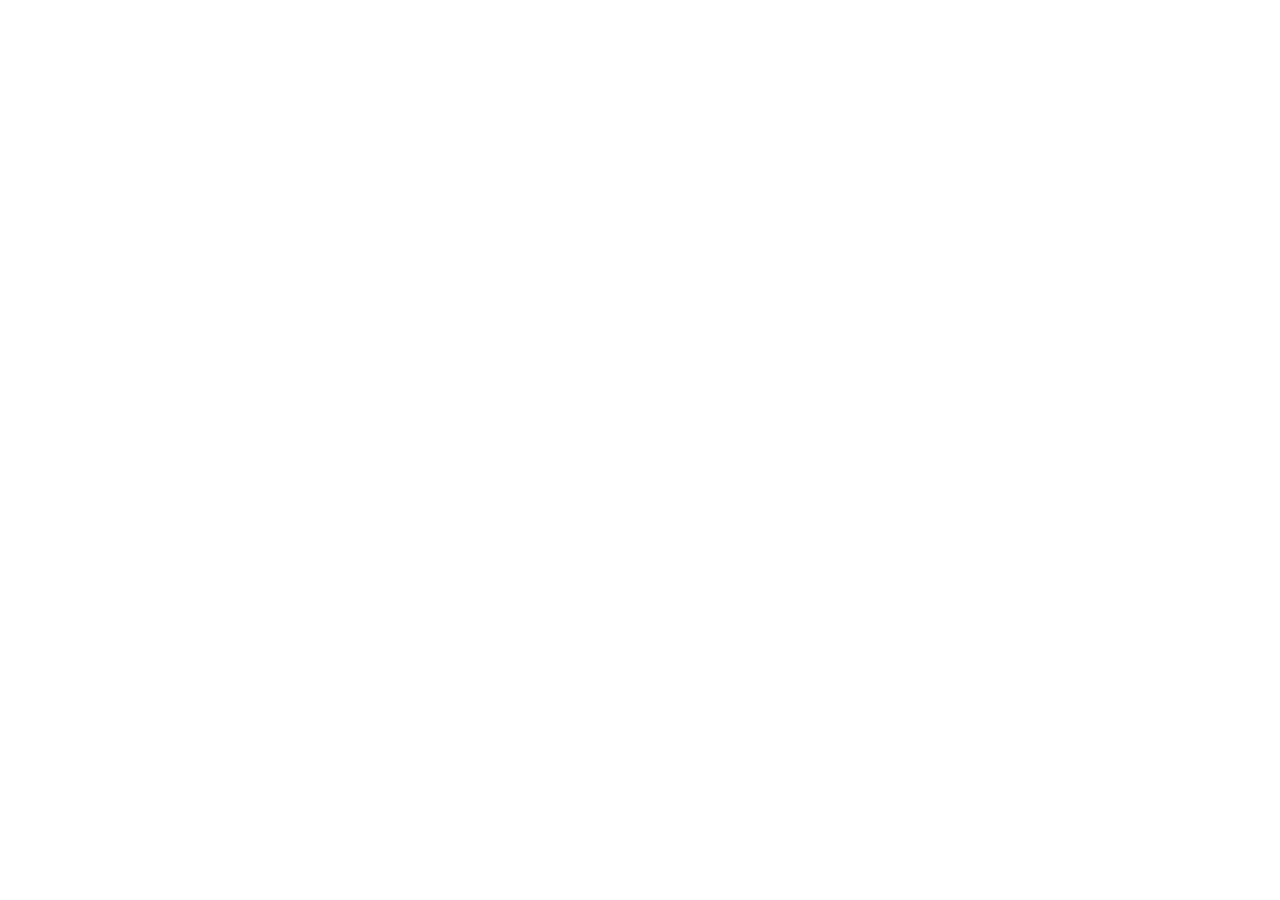
==== portfolio/index.html @ 6efb977d "Lagt till grundläggande semantisk html i index.html" ====
<!DOCTYPE html>
<html lang="sv">
<head>
    <meta charset="UTF-8">
    <meta name="viewport" content="width = device-width, initial-scale=1.0">
    <title> Startsida - Mr X</title>
    <meta name="description" content="Startsida för vår portfolio.">

    <link rel=" stylesheet" href="css/stylecss">
    <script src="js/script.js" defer></script>
    </head>

    <body>

        <header>
            <nav aria-label="Huvudmeny">
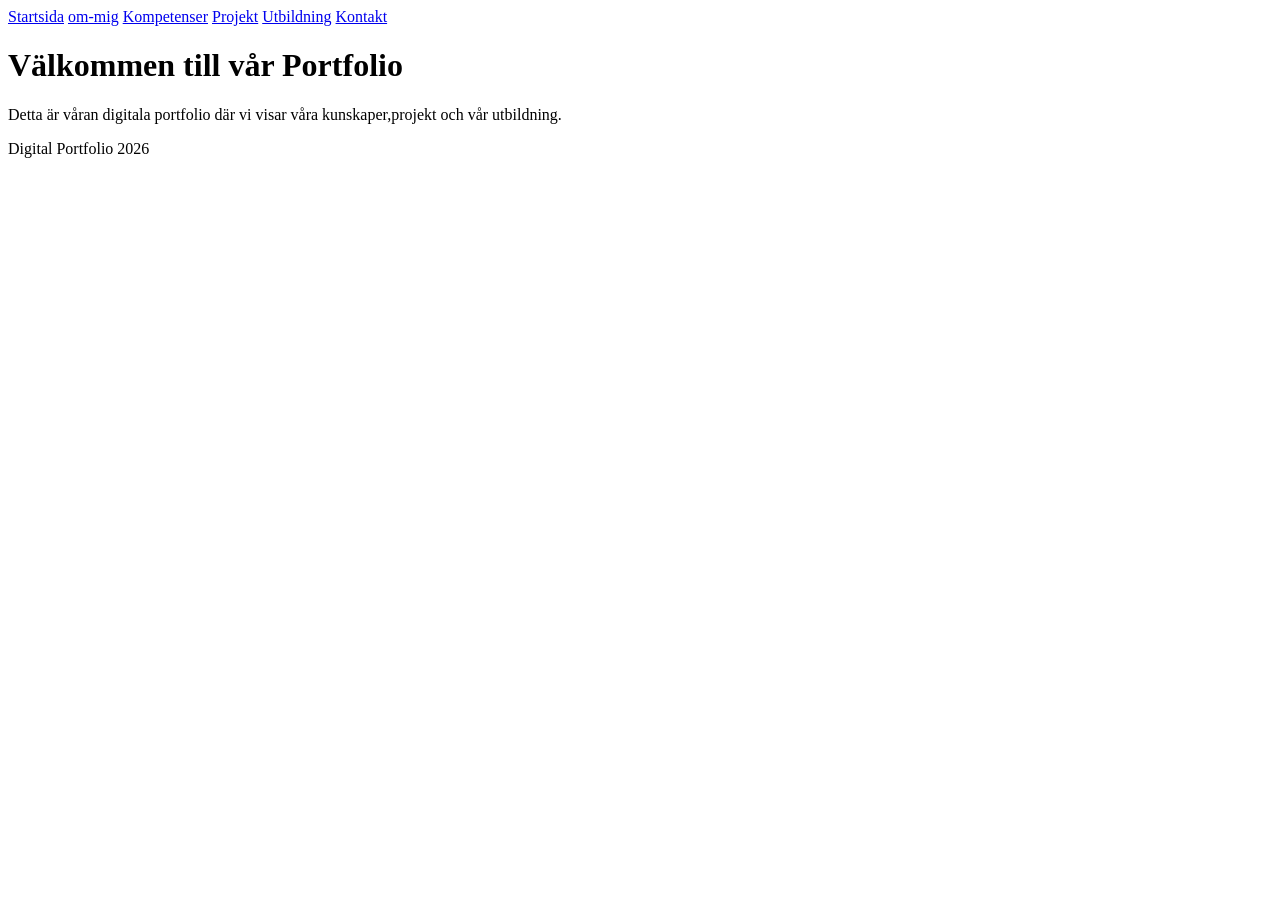
==== commit 3e52d38e: "uppdatera lämkar i index.html,skapa om mig.html och lägg till bem-klasser i css/style.css" ====
--- a/portfolio/index.html
+++ b/portfolio/index.html
@@ -2,11 +2,11 @@
 <html lang="sv">
 <head>
     <meta charset="UTF-8">
-    <meta name="viewport" content="width = device-width, initial-scale=1.0">
+    <meta name="viewport" content="width= device-width, initial-scale=1.0">
     <title> Startsida - Mr X</title>
     <meta name="description" content="Startsida för vår portfolio.">
 
-    <link rel=" stylesheet" href="css/stylecss">
+    <link rel="stylesheet" href="css/stylecss".>
     <script src="js/script.js" defer></script>
     </head>
 
@@ -14,4 +14,24 @@
 
         <header>
             <nav aria-label="Huvudmeny">
-                +                <a href="index.html">Startsida</a>
+                <a href="om-mig.html">om-mig</a>
+                <a href="kompetenser.html">Kompetenser</a>
+                <a href="projekt.html">Projekt</a>
+                <a href="utbildning.html">Utbildning</a>
+                <a href="kontakt.html">Kontakt</a>
+                </nav>
+                </header>
+
+                <main>
+                    <h1> Välkommen till vår Portfolio</h1>
+
+                    <p> Detta är våran digitala portfolio där vi visar våra kunskaper,projekt och vår utbildning.</p>
+                    </main>
+
+                <footer>
+                <p>Digital Portfolio 2026</p>
+            </footer>
+
+    </body>
+</html>
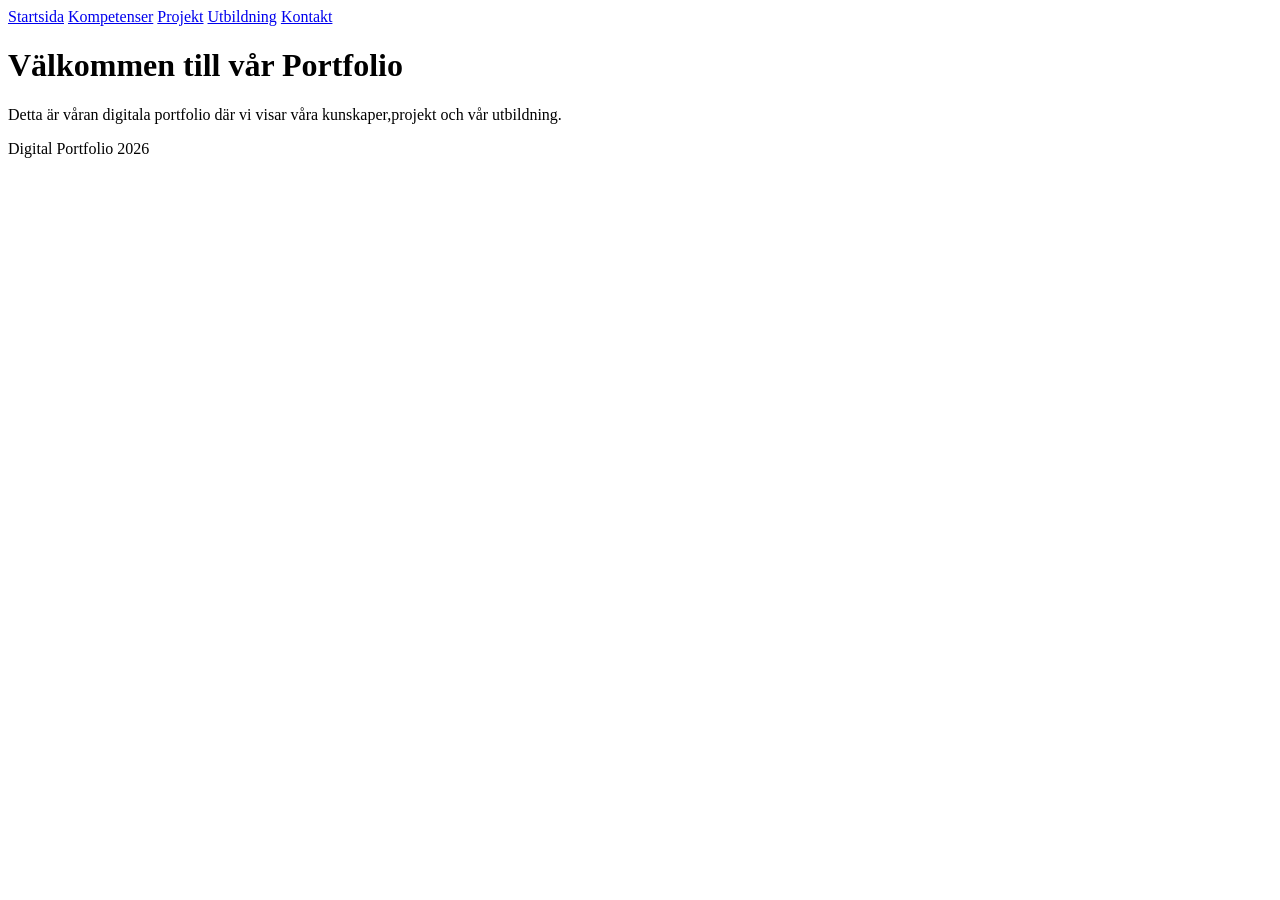
==== commit a25e01b9: "tagit bort om-mig.html" ====
--- a/portfolio/index.html
+++ b/portfolio/index.html
@@ -3,7 +3,7 @@
 <head>
     <meta charset="UTF-8">
     <meta name="viewport" content="width= device-width, initial-scale=1.0">
-    <title> Startsida - Mr X</title>
+    <title> Startsida - Mr X </title>
     <meta name="description" content="Startsida för vår portfolio.">
 
     <link rel="stylesheet" href="css/stylecss".>
@@ -15,7 +15,6 @@
         <header>
             <nav aria-label="Huvudmeny">
                 <a href="index.html">Startsida</a>
-                <a href="om-mig.html">om-mig</a>
                 <a href="kompetenser.html">Kompetenser</a>
                 <a href="projekt.html">Projekt</a>
                 <a href="utbildning.html">Utbildning</a>
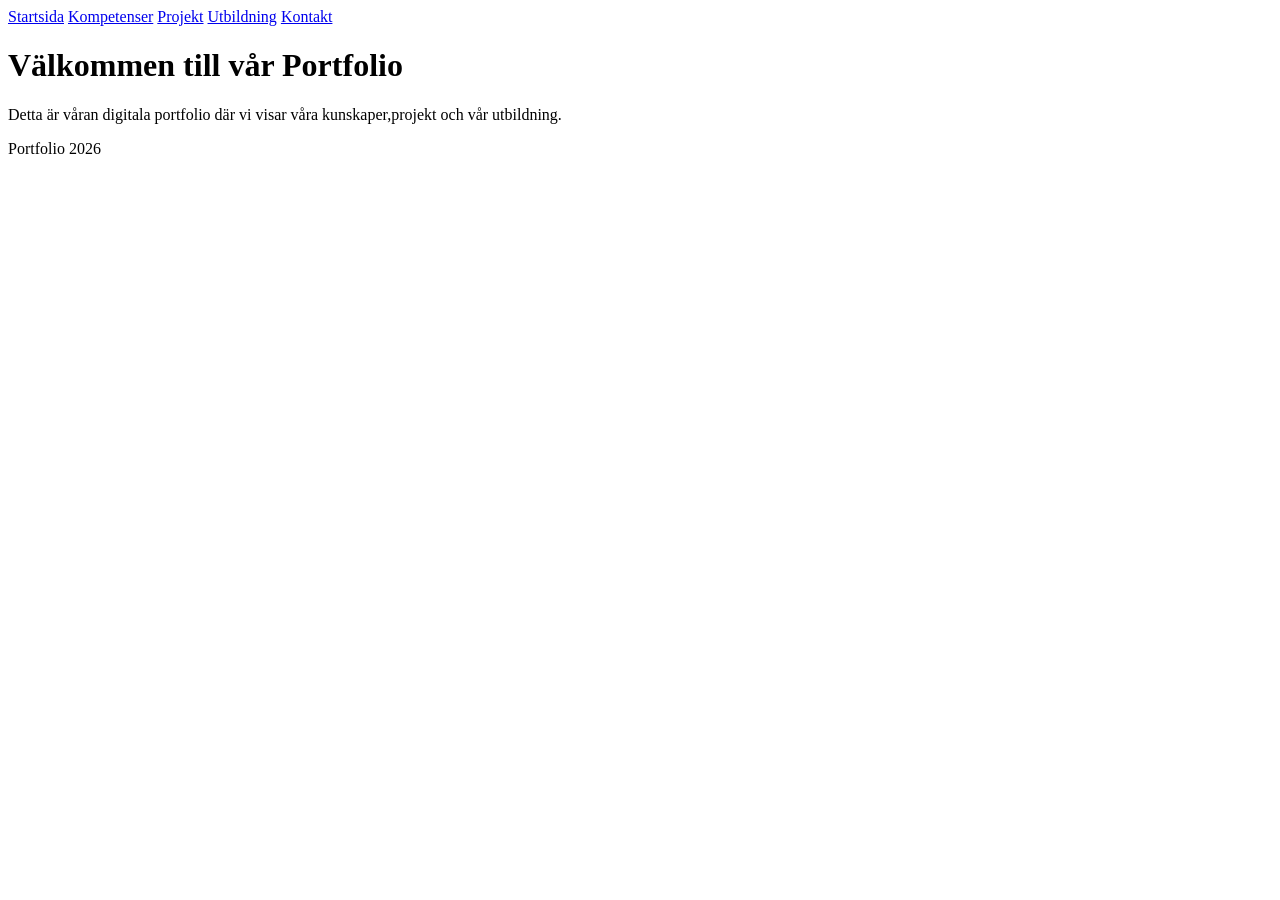
==== commit 94d16c0f: "Lagt till bem-klasser på startsidan" ====
--- a/portfolio/index.html
+++ b/portfolio/index.html
@@ -2,34 +2,35 @@
 <html lang="sv">
 <head>
     <meta charset="UTF-8">
-    <meta name="viewport" content="width= device-width, initial-scale=1.0">
+    <meta name="viewport" content="width=device-width, initial-scale=1.0">
     <title> Startsida - Mr X </title>
     <meta name="description" content="Startsida för vår portfolio.">
 
-    <link rel="stylesheet" href="css/stylecss".>
+    <link rel="stylesheet" href="css/style.css".>
     <script src="js/script.js" defer></script>
     </head>
 
     <body>
 
-        <header>
-            <nav aria-label="Huvudmeny">
-                <a href="index.html">Startsida</a>
-                <a href="kompetenser.html">Kompetenser</a>
-                <a href="projekt.html">Projekt</a>
-                <a href="utbildning.html">Utbildning</a>
-                <a href="kontakt.html">Kontakt</a>
+        <header class="site-header">
+            <nav class="site-nav" aria-label="Huvudmeny">
+                <a class="site-nav__link"
+                href="index.html">Startsida</a>
+                <a class="site-nav__link" href="kompetenser.html">Kompetenser</a>
+                <a class="site-nav__link" href="projekt.html">Projekt</a>
+                <a class="site-nav__link" href="utbildning.html">Utbildning</a>
+                <a class="site-nav__link" href="kontakt.html">Kontakt</a>
                 </nav>
                 </header>
 
                 <main>
-                    <h1> Välkommen till vår Portfolio</h1>
+                    <h1 class="home-page__title"> Välkommen till vår Portfolio</h1>
 
-                    <p> Detta är våran digitala portfolio där vi visar våra kunskaper,projekt och vår utbildning.</p>
+                    <p class="home-page__text"> Detta är våran digitala portfolio där vi visar våra kunskaper,projekt och vår utbildning.</p>
                     </main>
 
-                <footer>
-                <p>Digital Portfolio 2026</p>
+                <footer class="site-footer">
+                <p class="site-footer__text"> Portfolio 2026</p>
             </footer>
 
     </body>
--- a/portfolio/css/style.css
+++ b/portfolio/css/style.css
@@ -0,0 +1,9 @@
+.site-header {} 
+.site-nav {} 
+.site-nav__link {}
+
+.home-page__title {}
+.home-page__text {}
+
+.site-footer {}
+.site-footer__text {}
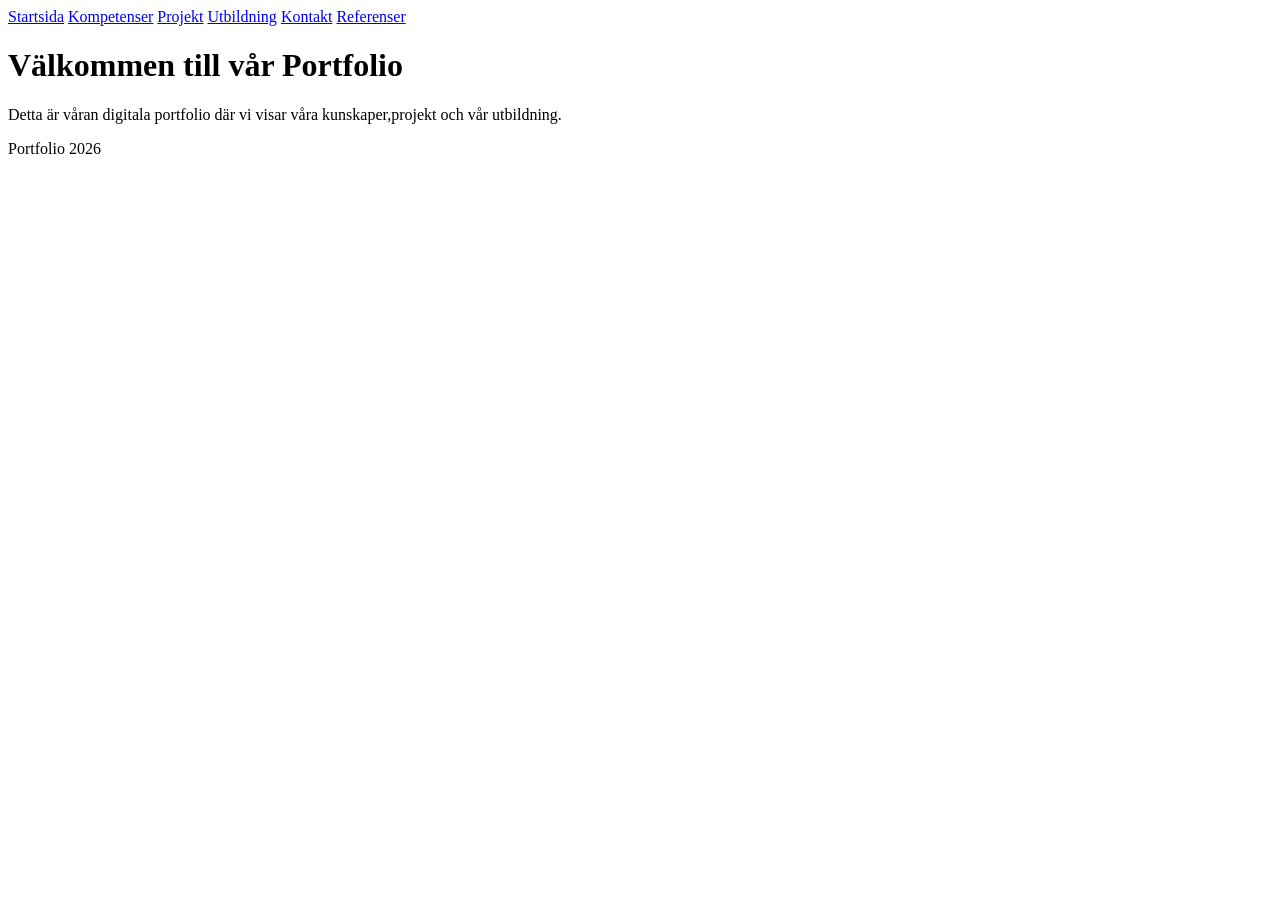
==== commit 3d017c41: "slutjustering startsidans meny" ====
--- a/portfolio/index.html
+++ b/portfolio/index.html
@@ -6,7 +6,7 @@
     <title> Startsida - Mr X </title>
     <meta name="description" content="Startsida för vår portfolio.">
 
-    <link rel="stylesheet" href="css/style.css".>
+    <link rel="stylesheet" href="css/style.css">
     <script src="js/script.js" defer></script>
     </head>
 
@@ -15,15 +15,16 @@
         <header class="site-header">
             <nav class="site-nav" aria-label="Huvudmeny">
                 <a class="site-nav__link"
-                href="index.html">Startsida</a>
+                href="index.html" aria-current="page">Startsida</a>
                 <a class="site-nav__link" href="kompetenser.html">Kompetenser</a>
                 <a class="site-nav__link" href="projekt.html">Projekt</a>
                 <a class="site-nav__link" href="utbildning.html">Utbildning</a>
                 <a class="site-nav__link" href="kontakt.html">Kontakt</a>
+                <a class="site-nav__link" href="referenser.html">Referenser</a>
                 </nav>
                 </header>
 
-                <main>
+                <main class="home-page">
                     <h1 class="home-page__title"> Välkommen till vår Portfolio</h1>
 
                     <p class="home-page__text"> Detta är våran digitala portfolio där vi visar våra kunskaper,projekt och vår utbildning.</p>
--- a/portfolio/css/style.css
+++ b/portfolio/css/style.css
@@ -6,4 +6,20 @@
 .home-page__text {}
 
 .site-footer {}
-.site-footer__text {}+.site-footer__text {}
+
+/* Referenssidan */
+
+.reference-page {}
+.reference-page__title {}
+.reference-card {}
+.reference-card__title{}
+.reference-card__text{}
+
+/* utbildningssidan */
+
+.education-page  {}
+.education-section  {}
+.education-section__title  {}
+.education-section__list  {}
+.education-section__item  {}
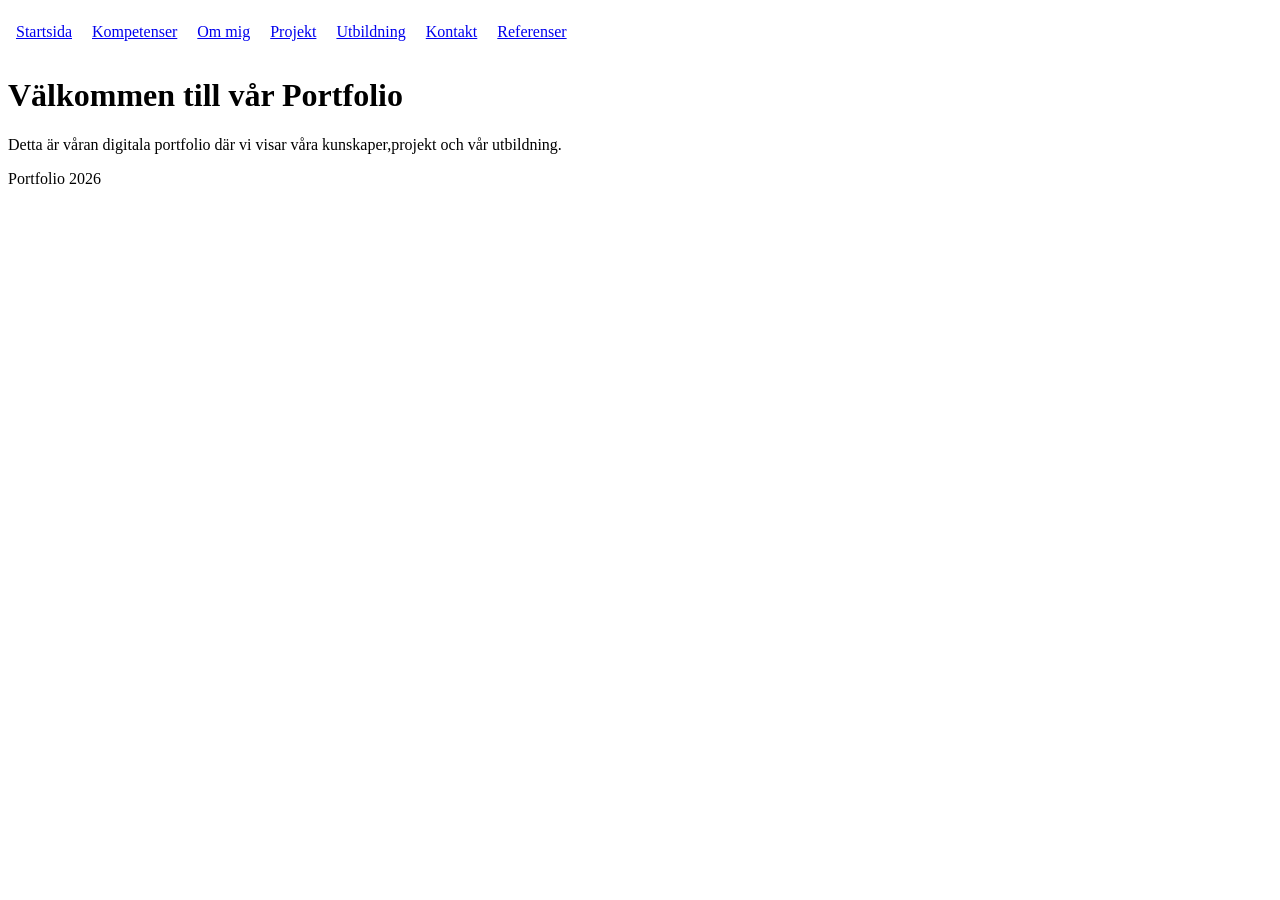
==== commit 69529b03: "finaljustering av allt" ====
--- a/portfolio/index.html
+++ b/portfolio/index.html
@@ -17,6 +17,7 @@
                 <a class="site-nav__link"
                 href="index.html" aria-current="page">Startsida</a>
                 <a class="site-nav__link" href="kompetenser.html">Kompetenser</a>
+                <a class="site-nav__link" href="om-mig.html">Om mig</a>
                 <a class="site-nav__link" href="projekt.html">Projekt</a>
                 <a class="site-nav__link" href="utbildning.html">Utbildning</a>
                 <a class="site-nav__link" href="kontakt.html">Kontakt</a>
--- a/portfolio/css/style.css
+++ b/portfolio/css/style.css
@@ -1,6 +1,6 @@
 .site-header {} 
-.site-nav {} 
-.site-nav__link {}
+.site-nav .site-nav { display: flex; flex-wrap: wrap; gap: 0.5rem; }
+.site-nav__link {display: inline-flex; align-items: center; min-height: 48px; padding: 0 0.5rem;}
 
 .home-page__title {}
 .home-page__text {}
@@ -22,4 +22,9 @@
 .education-section  {}
 .education-section__title  {}
 .education-section__list  {}
-.education-section__item  {}+.education-section__item  {}
+
+.about-page__image {
+    max-width: 100%;
+    height: auto;
+}
